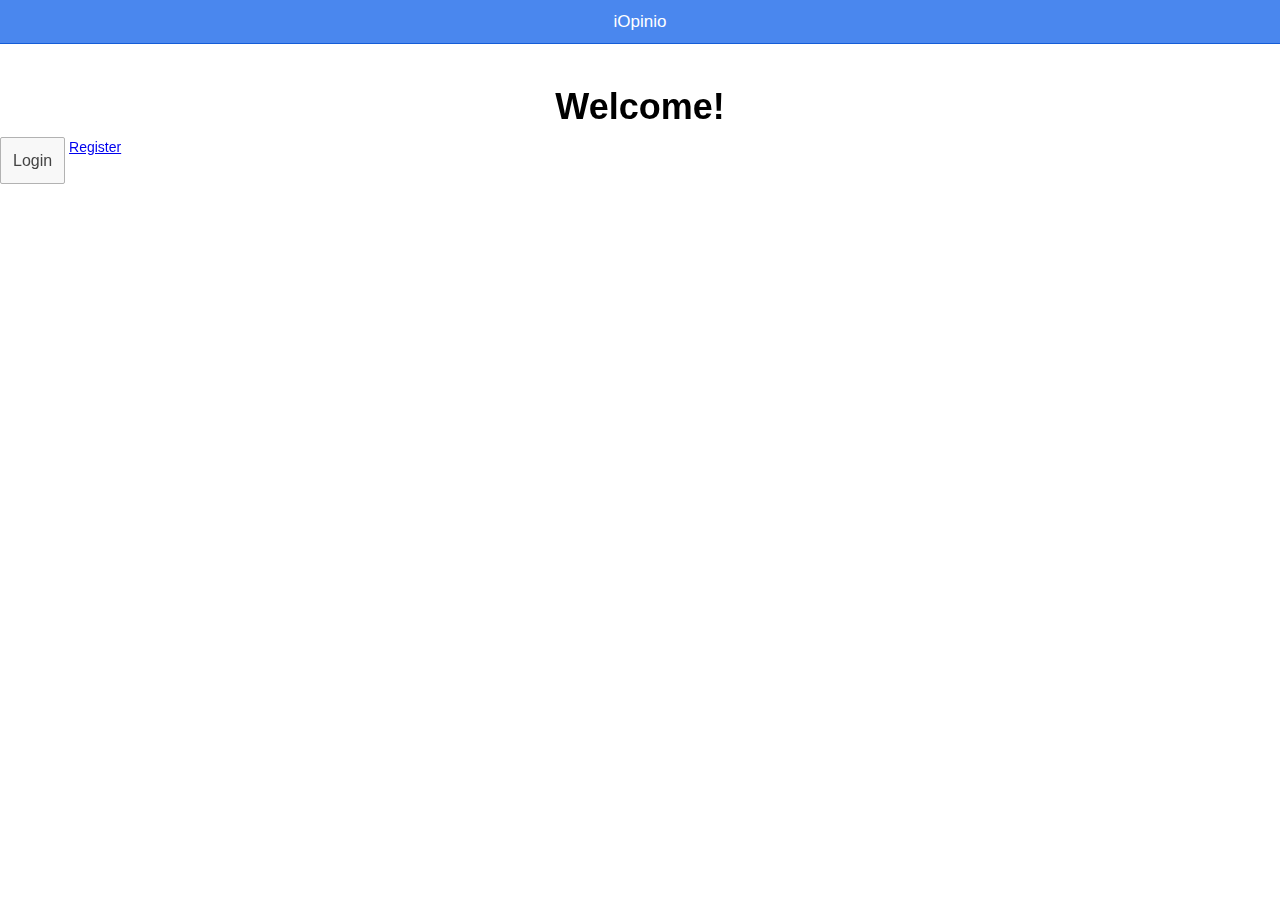
==== www/index.html @ 78f3f04f "first commit" ====
<!DOCTYPE html>
<html>
  <head>
    <meta charset="utf-8">
    <meta name="viewport" content="initial-scale=1, maximum-scale=1, user-scalable=no, width=device-width">
    <title>Ionic Seed App</title>

    <!-- ionic css -->
    <link href="lib/css/ionic.css" rel="stylesheet">

    <!-- your app's css -->
    <link href="css/app.css" rel="stylesheet">

    <!-- angularjs scripts -->
    <script src="lib/js/ionic.js"></script>
    <script src="lib/js/angular/angular.js"></script>
    <script src="lib/js/angular/angular-animate.js"></script>
    <script src="lib/js/angular/angular-sanitize.js"></script>
    <script src="lib/js/angular-ui/angular-ui-router.js"></script>
    <script src="lib/js/ionic-angular.js"></script>

    <!-- cordova script -->
    <script src="cordova.js"></script>

    <!-- your app's script -->
    <script src="js/app.js"></script>
    <script src="js/services.js"></script>
    <script src="js/controllers.js"></script>
  </head>

  <!-- 
    'directory' is the name of this angular module (js/app.js)
  -->
  <body ng-app="directory" animation="slide-left-right-ios7">

    <!-- 
      The nav bar that will be updated as we navigate between views
      Additional attributes set its look, nav-bar animation and icons
      Icons provided by Ionicons: http://ionicons.com/ 
    -->
    <nav-bar type="bar-positive" 
             animation="nav-title-slide-ios7" 
             back-button-type="button-icon" 
             back-button-icon="ion-ios7-arrow-back"></nav-bar>

    <!-- 
      The views will be rendered in the <nav-view> directive below
      Templates are in the /templates folder (but you could also
      have templates inline in this html file if you'd like).
    -->
    <nav-view></nav-view>

  </body>
</html>
---- www/css/app.css ----
/* Your app's CSS, go crazy, make it your own */

.ionic-logo {
  display: block;
  margin: 15px auto;
  width: 96px;
  height: 96px;
}

.details {
    padding: 0px 12px 20px 12px;
}

.details img {
    float: left;
    margin-right: 12px;
}

.list {
    clear: both;
}
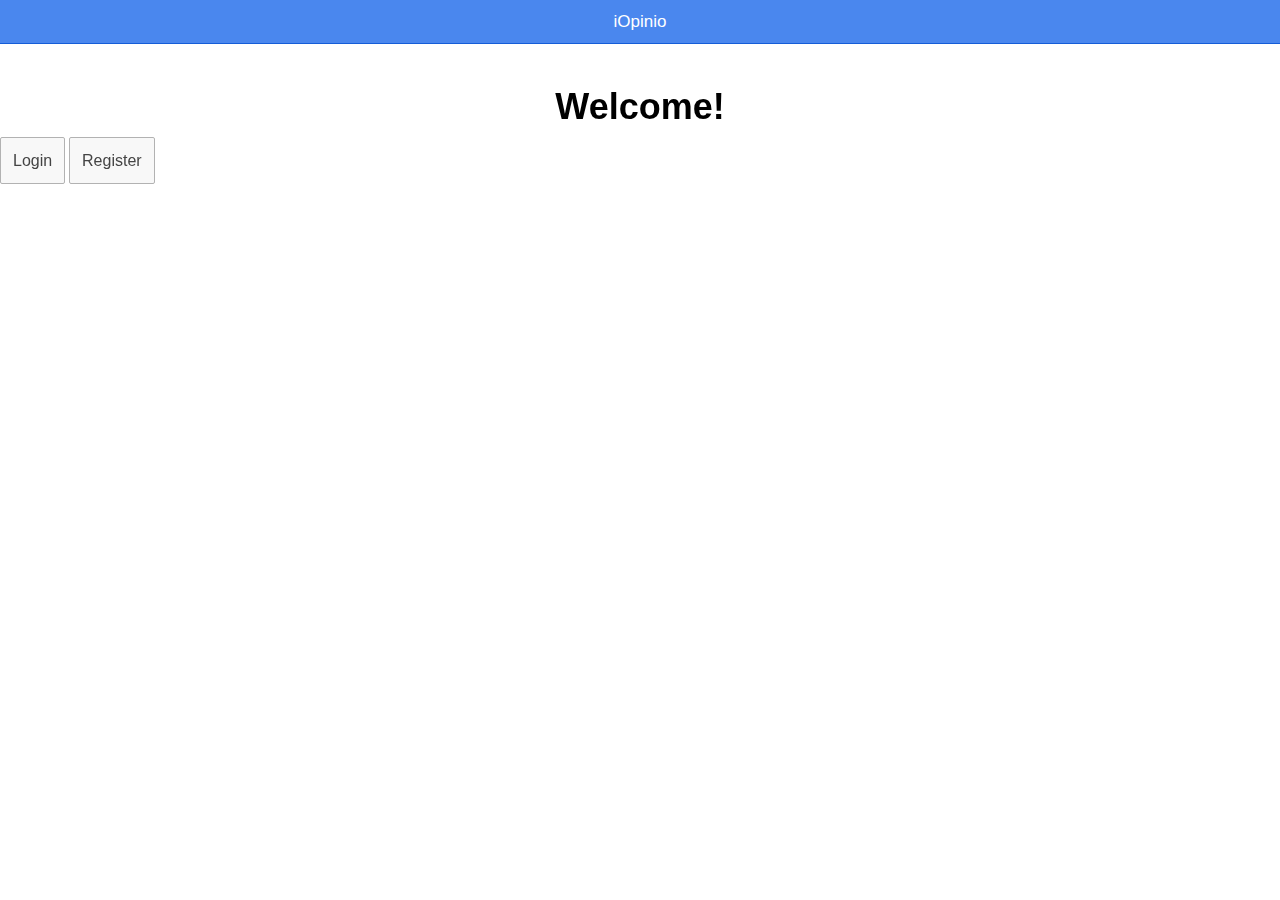
==== commit 9c3c6c48: "removed unrelated files, still no luck with login" ====
--- a/www/index.html
+++ b/www/index.html
@@ -29,9 +29,9 @@
   </head>
 
   <!-- 
-    'directory' is the name of this angular module (js/app.js)
+    'iOpinio' is the name of this angular module (js/app.js)
   -->
-  <body ng-app="directory" animation="slide-left-right-ios7">
+  <body ng-app="iOpinio" animation="slide-left-right-ios7">
 
     <!-- 
       The nav bar that will be updated as we navigate between views
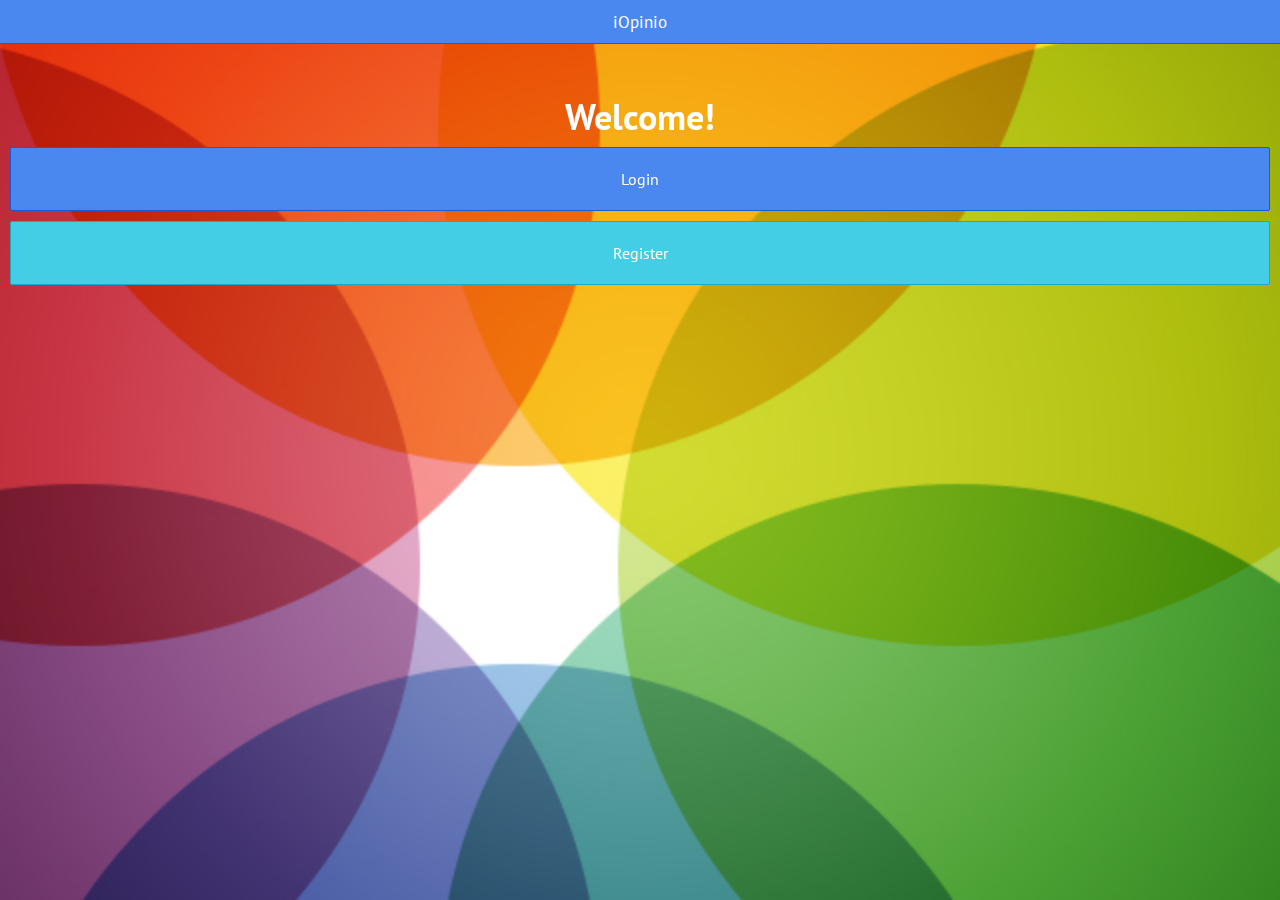
==== commit 52efd225: "Standardized font and styling" ====
--- a/www/index.html
+++ b/www/index.html
@@ -10,6 +10,7 @@
 
     <!-- your app's css -->
     <link href="css/app.css" rel="stylesheet">
+    <link href='http://fonts.googleapis.com/css?family=PT+Sans' rel='stylesheet' type='text/css'>
 
     <!-- angularjs scripts -->
     <script src="lib/js/ionic.js"></script>
--- a/www/css/app.css
+++ b/www/css/app.css
@@ -18,4 +18,32 @@
 
 .list {
     clear: both;
-}+}
+
+.home{
+	background: url(../img/bg.jpg) no-repeat center center fixed; 
+    -webkit-background-size: cover;
+    -moz-background-size: cover;
+    background-size: cover;
+}
+
+.boston{
+	background: url(../img/boston.jpg) no-repeat center center fixed; 
+    -webkit-background-size: cover;
+    -moz-background-size: cover;
+    background-size: cover;
+}
+
+.list{
+	zoom: 1;
+	filter: alpha(opacity=90);
+	opacity: 0.9;
+}
+
+body,button,h1,h2{
+	font-family: 'PT Sans', sans-serif;
+}
+
+h1,h2{
+	color:white;
+}
